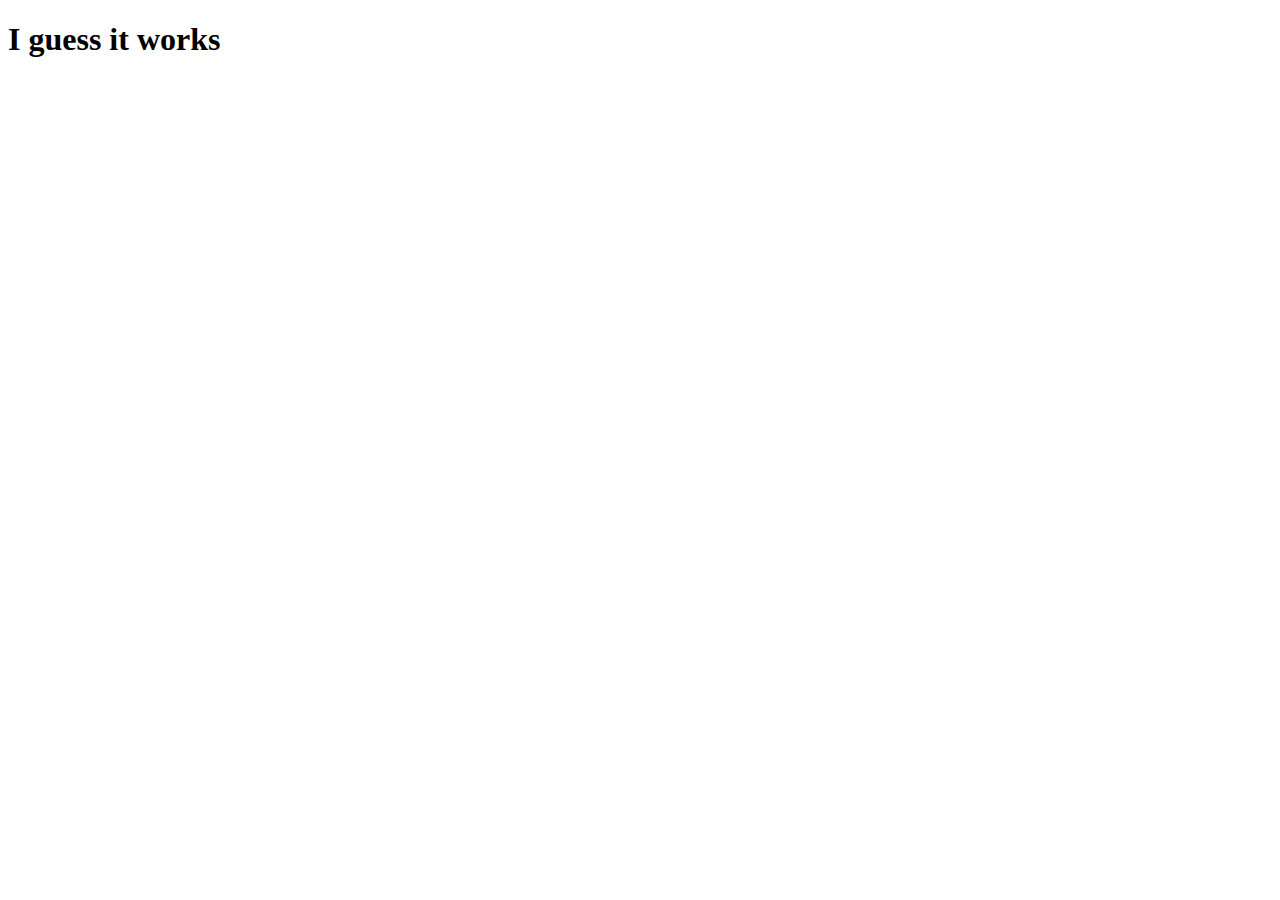
==== web/index.html @ 45860634 "[init]: Initialized project, boilerplate codes" ====
<!DOCTYPE html>
<html lang="en">
<head>
    <meta charset="UTF-8">
    <meta name="viewport" content="width=device-width, initial-scale=1.0">
    <title>Start Page</title>
    <link rel="icon" type="image/png" href="chrome://branding/content/icon32.png">
</head>
<body>
    <h1>I guess it works</h1>
</body>
</html>
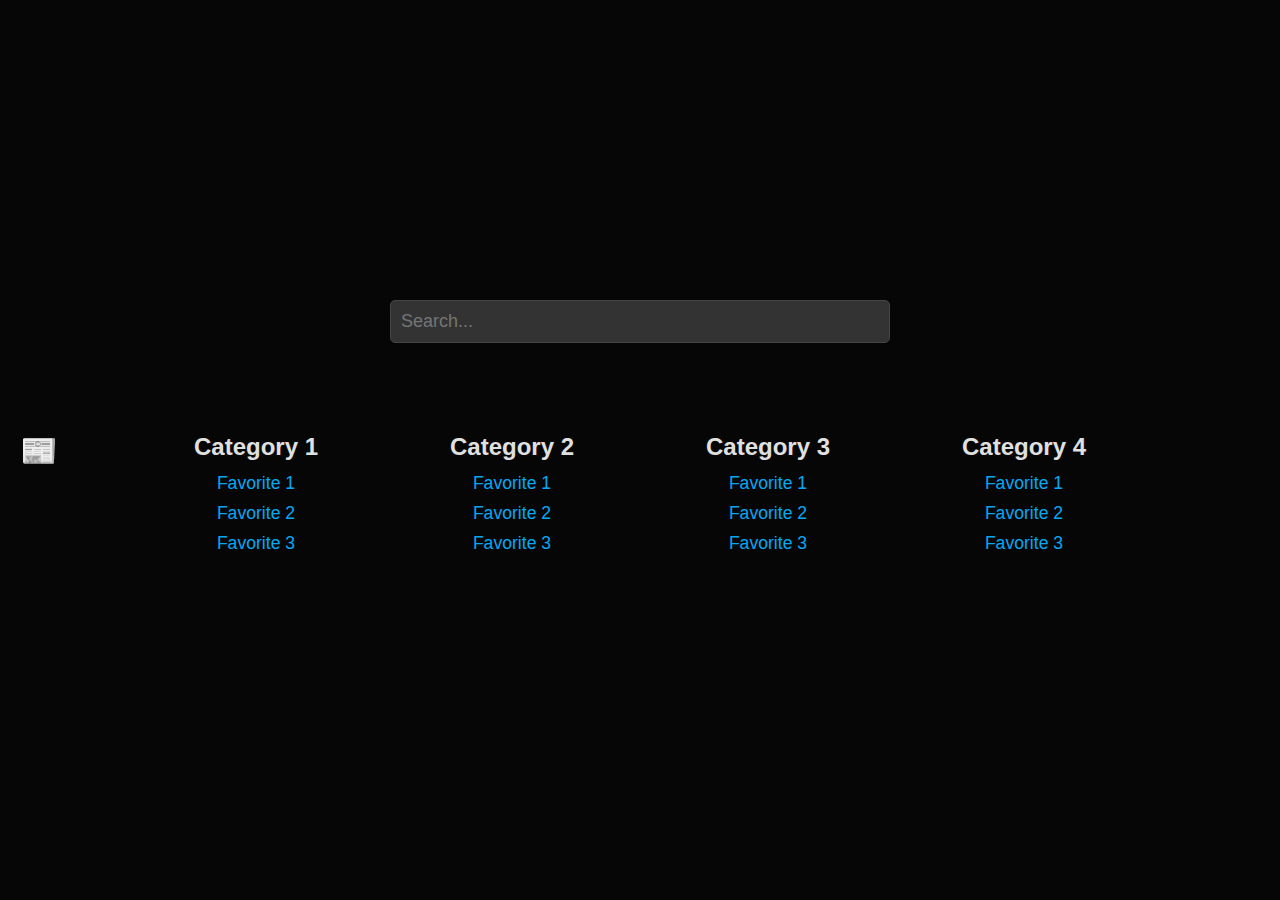
==== commit 47a696d7: "[add]: Added web frontend with placeholder text" ====
--- a/web/index.html
+++ b/web/index.html
@@ -1,13 +1,104 @@
 <!DOCTYPE html>
 <html lang="en">
+
 <head>
     <meta charset="UTF-8">
     <meta name="viewport" content="width=device-width, initial-scale=1.0">
-    <title>Start Page</title>
+    <title>Startpage</title>
     <link rel="icon" type="image/png" href="chrome://branding/content/icon32.png">
+    <link rel="stylesheet" href="style.css">
+    <script>
+        <!--Firefox Flash of unstyled content fix-->
+        let FF_FOUC_FIX;
+    </script>
 </head>
+
 <body>
-    <h1>I guess it works</h1>
+
+    <!-- Page Transition Element -->
+    <div class="transition" id="transition"></div>
+
+    <!-- RSS Feed Toggle Icon -->
+    <div class="rss-icon" onclick="toggleRSS()">
+        &#x1F4F0; <!-- RSS icon (Unicode) -->
+    </div>
+
+    <!-- Main Page Content -->
+    <div class="container">
+        <!-- Search Bar -->
+        <input class="search-bar" type="text" placeholder="Search..." />
+
+        <div class="favorites">
+            <div class="column">
+                <h2>Category 1</h2>
+                <ul>
+                    <li><a href="#">Favorite 1</a></li>
+                    <li><a href="#">Favorite 2</a></li>
+                    <li><a href="#">Favorite 3</a></li>
+                </ul>
+            </div>
+            <div class="column">
+                <h2>Category 2</h2>
+                <ul>
+                    <li><a href="#">Favorite 1</a></li>
+                    <li><a href="#">Favorite 2</a></li>
+                    <li><a href="#">Favorite 3</a></li>
+                </ul>
+            </div>
+            <div class="column">
+                <h2>Category 3</h2>
+                <ul>
+                    <li><a href="#">Favorite 1</a></li>
+                    <li><a href="#">Favorite 2</a></li>
+                    <li><a href="#">Favorite 3</a></li>
+                </ul>
+            </div>
+            <div class="column">
+                <h2>Category 4</h2>
+                <ul>
+                    <li><a href="#">Favorite 1</a></li>
+                    <li><a href="#">Favorite 2</a></li>
+                    <li><a href="#">Favorite 3</a></li>
+                </ul>
+            </div>
+        </div>
+    </div>
+
+    <!-- RSS Feed Page (hidden by default) -->
+    <div id="rss-feed">
+        <h1>RSS Feed</h1>
+
+        <!-- Dropdown Filters -->
+        <select id="category-filter">
+            <option value="all">All Categories</option>
+            <option value="news">News</option>
+            <option value="tech">Tech</option>
+            <option value="sports">Sports</option>
+        </select>
+
+        <select id="read-filter">
+            <option value="all">All</option>
+            <option value="read">Read</option>
+            <option value="unread">Unread</option>
+        </select>
+
+        <!-- Placeholder Feed Entries -->
+        <div id="feed-list">
+            <div class="feed-item">
+                <h3>Feed Title 1</h3>
+                <p><strong>Source:</strong> Example Source</p>
+                <p>Preview of the feed content goes here...</p>
+            </div>
+            <div class="feed-item">
+                <h3>Feed Title 2</h3>
+                <p><strong>Source:</strong> Another Source</p>
+                <p>Preview of the feed content goes here...</p>
+            </div>
+        </div>
+    </div>
+
+    <script src="script.js"></script>
+
 </body>
+
 </html>
-
--- a/web/style.css
+++ b/web/style.css
@@ -0,0 +1,177 @@
+/* Basic Reset */
+* {
+  margin: 0;
+  padding: 0;
+  box-sizing: border-box;
+}
+
+/* Full viewport size */
+html,
+body {
+  height: 100%;
+  width: 100%;
+  background-color: #060606;
+  /* Dark mode */
+  color: #fff;
+  font-family: Arial, sans-serif;
+  overflow: hidden;
+}
+
+/* Centered container for the search bar */
+.container {
+  display: flex;
+  flex-direction: column;
+  justify-content: center;
+  align-items: center;
+  height: 100%;
+  text-align: center;
+}
+
+/* Search bar */
+.search-bar {
+  width: 60%;
+  max-width: 500px;
+  padding: 10px;
+  font-size: 18px;
+  background-color: #333;
+  border: 1px solid #444;
+  border-radius: 5px;
+  color: #fff;
+  outline: none;
+}
+
+.search-bar:focus {
+  border-color: #0066cc;
+}
+
+/* Favorites Section */
+.favorites {
+  padding-top: 10vh;
+  display: flex;
+  justify-content: space-around;
+  margin-bottom: 40px;
+  width: 80%;
+}
+
+.column {
+  width: 22%;
+}
+
+.column li {
+  padding-top: 2px;
+  padding-bottom: 2px;
+}
+
+.column h2 {
+  font-size: 1.5em;
+  color: #e0e0e0;
+  margin-bottom: 10px;
+}
+
+.column ul {
+  list-style: none;
+  padding: 0;
+}
+
+.column ul li {
+  margin: 5px 0;
+}
+
+.column ul li a {
+  text-decoration: none;
+  color: #03a9f4;
+  font-size: 1.1em;
+}
+
+.column ul li a:hover {
+  text-decoration: underline;
+}
+
+/* RSS Feed Icon */
+.rss-icon {
+  position: absolute;
+  left: 20px;
+  top: 50%;
+  transform: translateY(-50%);
+  font-size: 30px;
+  color: #fff;
+  cursor: pointer;
+  transition: transform 0.3s;
+}
+
+/* Hover effect for RSS icon */
+.rss-icon:hover {
+  transform: translateY(-50%) scale(1.05);
+  /* Subtle scaling */
+}
+
+/* Page Transition */
+.transition {
+  position: fixed;
+  left: 20px;
+  /* Position transition relative to RSS icon */
+  top: 50%;
+  width: 100vw;
+  height: 100vh;
+  border-radius: 50%;
+  background-color: #161616;
+  transform: translate(-50%, -50%) scale(0);
+  z-index: 1000;
+  transition: transform 0.6s ease-out;
+}
+
+.transition-active {
+  transform: translate(-50%, -50%) scale(5);
+}
+
+/* RSS Feed Page */
+#rss-feed {
+  display: none;
+  opacity: 0;
+  transition: opacity 0.5s ease-in-out;
+  background: linear-gradient(45deg, #2a2a2a, #444);
+  border-radius: 10px;
+  padding: 20px;
+}
+
+#rss-feed.show {
+  display: block;
+  opacity: 1;
+}
+
+/* Dropdown filters */
+select {
+  background-color: #333;
+  color: #fff;
+  border: 1px solid #444;
+  padding: 8px;
+  border-radius: 5px;
+  margin: 10px;
+}
+
+/* RSS Feed Item */
+.feed-item {
+  background-color: #333;
+  padding: 15px;
+  margin-bottom: 20px;
+  border-radius: 8px;
+  transition: transform 0.2s ease, background-color 0.2s ease;
+}
+
+.feed-item:hover {
+  transform: scale(1.02);
+  background-color: #444;
+}
+
+.feed-item h3 {
+  margin-bottom: 10px;
+  color: #00bcd4;
+}
+
+.feed-item p {
+  color: #bbb;
+}
+
+.feed-item p strong {
+  color: #fff;
+}
